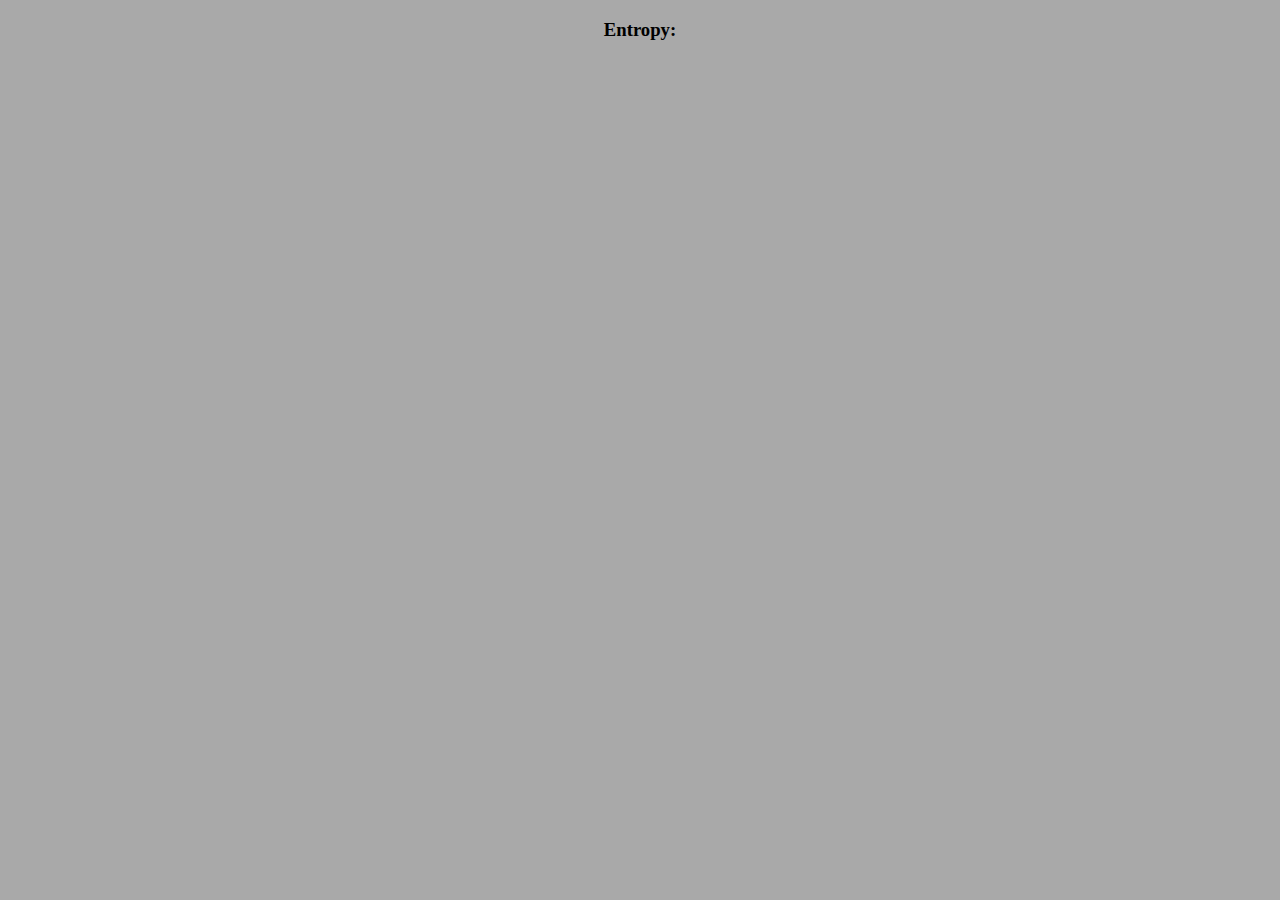
==== example.html @ c35e664d "Showing entropy graph. Draw in every 10th step to avoid slowdown." ====
<!DOCTYPE html>
<html>
  <head>
    <title>Boids</title>
    <link rel="stylesheet" href="https://code.jquery.com/ui/1.11.4/themes/smoothness/jquery-ui.css">
    <script src="http://ajax.googleapis.com/ajax/libs/jquery/1.8.2/jquery.min.js"></script>
    <script src="https://code.jquery.com/ui/1.8.2/jquery-ui.min.js"></script>
    <link rel="stylesheet" href="entropy.css">
    <script src="Graph.js"></script>
    <script src="GraphHandler.js"></script>
    <script src="entropy.js"></script>
    <script src="boids.js"></script>
  </head>
  <body style="background: darkgray; text-align: center;">
    <canvas id="canvas" width="640" height="640"
            style="position: absolute; left: 0; top: 0; z-index:1;">
    </canvas>
    <div id="accordion">
        <h3 id="entropy" title="Sum of distances among all boids.">Entropy:</h3>
        <div>
            <div id="entropy_canvases">
                <canvas id="plot_canvas" width="600" height="600"></canvas>
                <canvas id="entropy_canvas" width="600" height="600"></canvas>
            </div>
        </div>
    </div>
    <script>
    $(function() {
        $( "#accordion" ).accordion({
            collapsible: true,
            heightStyle: "content"
        });
    });
    </script>
  </body>
</html>
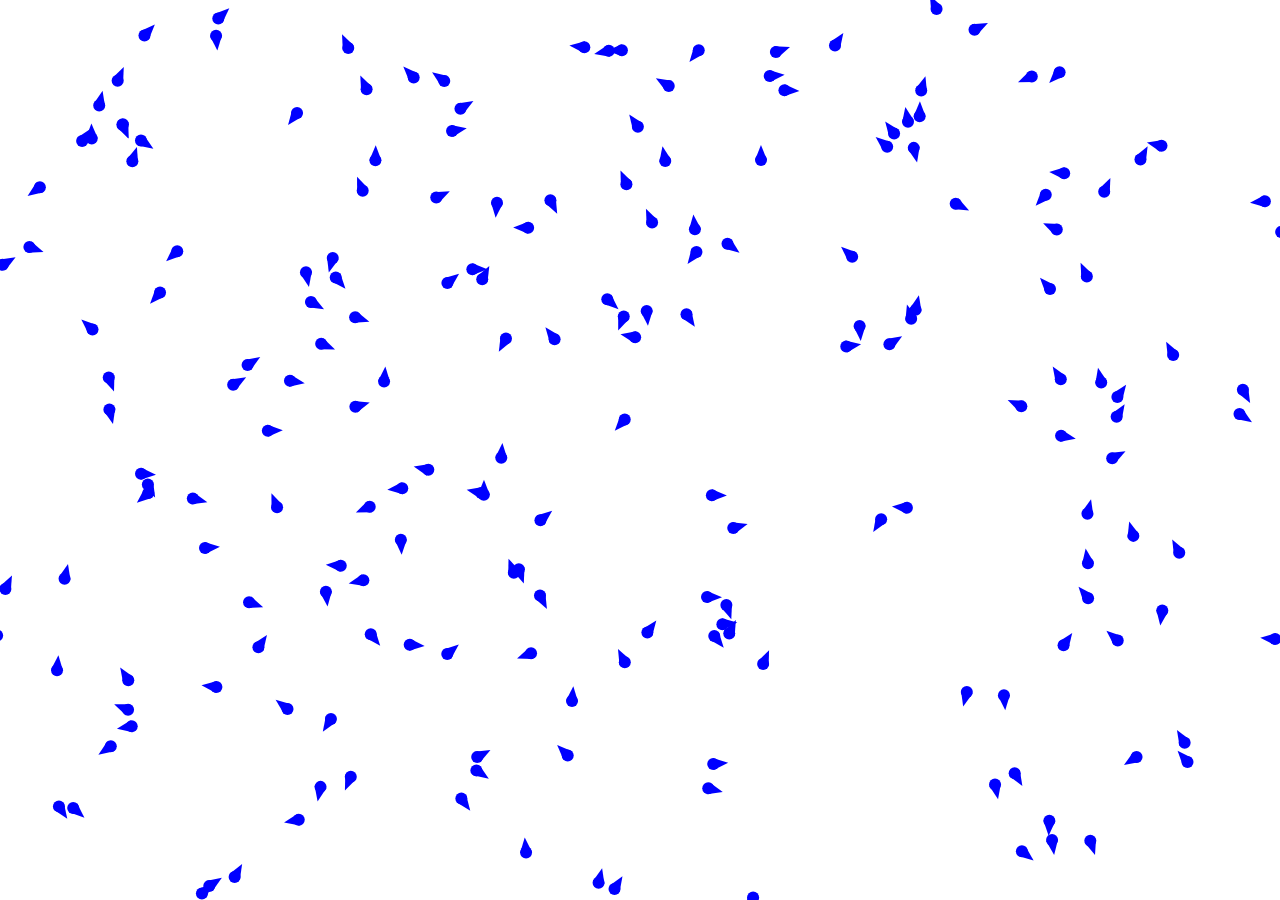
==== commit a5f91108: "Remove old jQuery dependency" ====
--- a/example.html
+++ b/example.html
@@ -1,36 +1,16 @@
 <!DOCTYPE html>
-<html>
-  <head>
-    <title>Boids</title>
-    <link rel="stylesheet" href="https://code.jquery.com/ui/1.11.4/themes/smoothness/jquery-ui.css">
-    <script src="http://ajax.googleapis.com/ajax/libs/jquery/1.8.2/jquery.min.js"></script>
-    <script src="https://code.jquery.com/ui/1.8.2/jquery-ui.min.js"></script>
-    <link rel="stylesheet" href="entropy.css">
-    <script src="Graph.js"></script>
-    <script src="GraphHandler.js"></script>
-    <script src="entropy.js"></script>
-    <script src="boids.js"></script>
-  </head>
-  <body style="background: darkgray; text-align: center;">
-    <canvas id="canvas" width="640" height="640"
-            style="position: absolute; left: 0; top: 0; z-index:1;">
-    </canvas>
-    <div id="accordion">
-        <h3 id="entropy" title="Sum of distances among all boids.">Entropy:</h3>
-        <div>
-            <div id="entropy_canvases">
-                <canvas id="plot_canvas" width="600" height="600"></canvas>
-                <canvas id="entropy_canvas" width="600" height="600"></canvas>
-            </div>
-        </div>
-    </div>
-    <script>
-    $(function() {
-        $( "#accordion" ).accordion({
-            collapsible: true,
-            heightStyle: "content"
-        });
-    });
-    </script>
-  </body>
-</html>
+<title>Boids</title>
+<meta charset="utf-8"/>
+<script src="boids.js"></script>
+<style>
+body {
+    background: darkgray;
+    text-align: center;
+}
+canvas {
+    left: 0;
+    position: absolute;
+    top: 0;
+}
+</style>
+<canvas id="canvas"></canvas>
